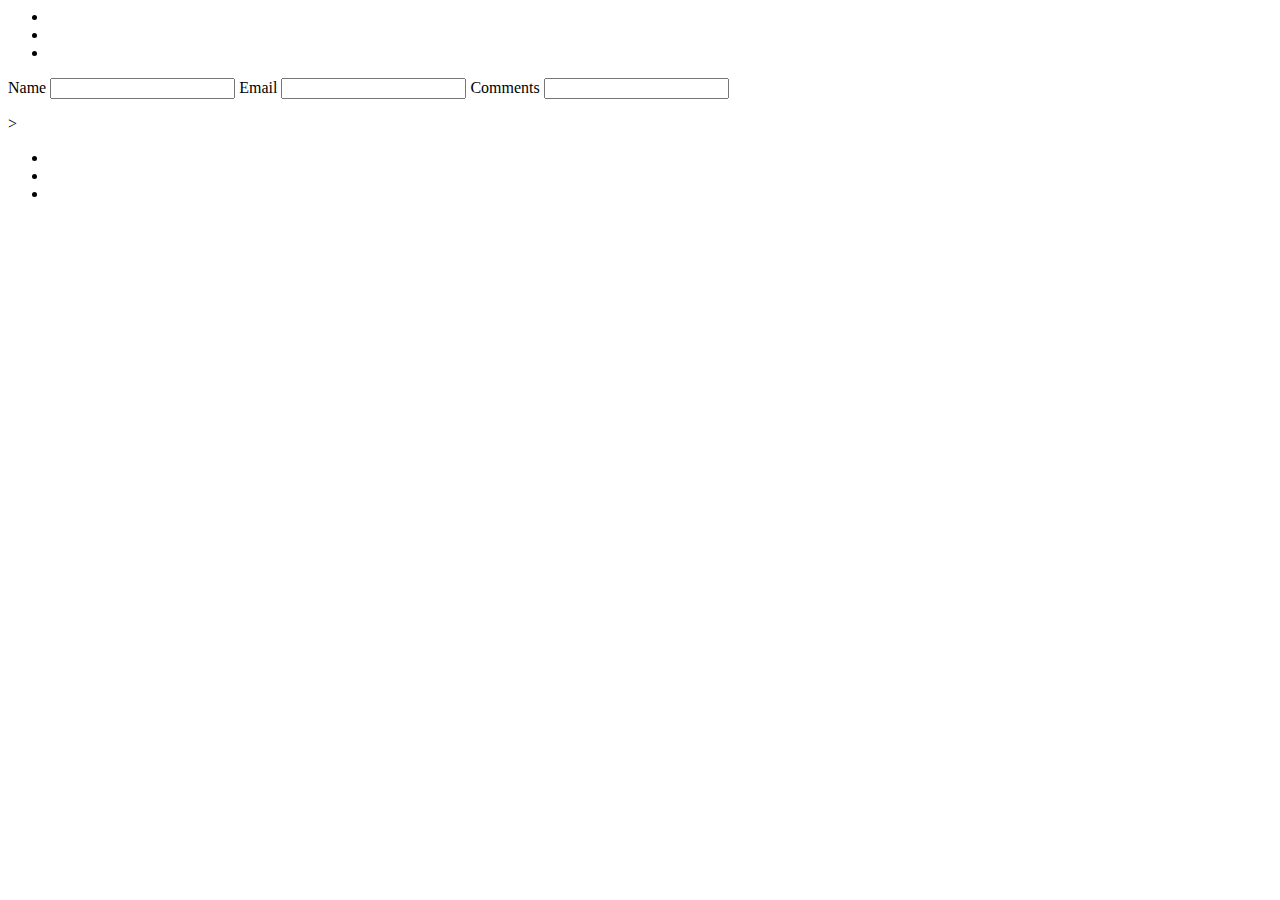
==== contact.html @ 338a492a "Scaffolded out individual pages" ====
<!DOCTYPE>
<html>
    <head>
        <meta charset="UTF-8" />
        <title>Restaurant</title>
        
    </head>
    <body>
        <header>
            <h1></h1>
            <nav>
                <ul>
                    <li><a href=""></a></li>
                    <li><a href=""></a></li>
                    <li><a href=""></a></li>
                </ul>
            </nav>
        </header>
        <main>
            <p></p>
            <form>
                <lable>
                    Name 
                    <input type="text">
                </lable>
                <lable>
                    Email
                    <input type-"text">
                </lable>
                <label>
                    Comments
                    <input type="textarea">
                </label>
                
            </form>
        </main>
        <footer>
            <div class="halfer"></div>
            <divclass="halfer"></divclass>></div>
            <div>
                <ul>
                    <li><a href=""></a></li>
                    <li><a href=""></a></li>
                    <li><a href=""></a></li>
                </ul>
            </div>
        </footer>
    </body>
</html>
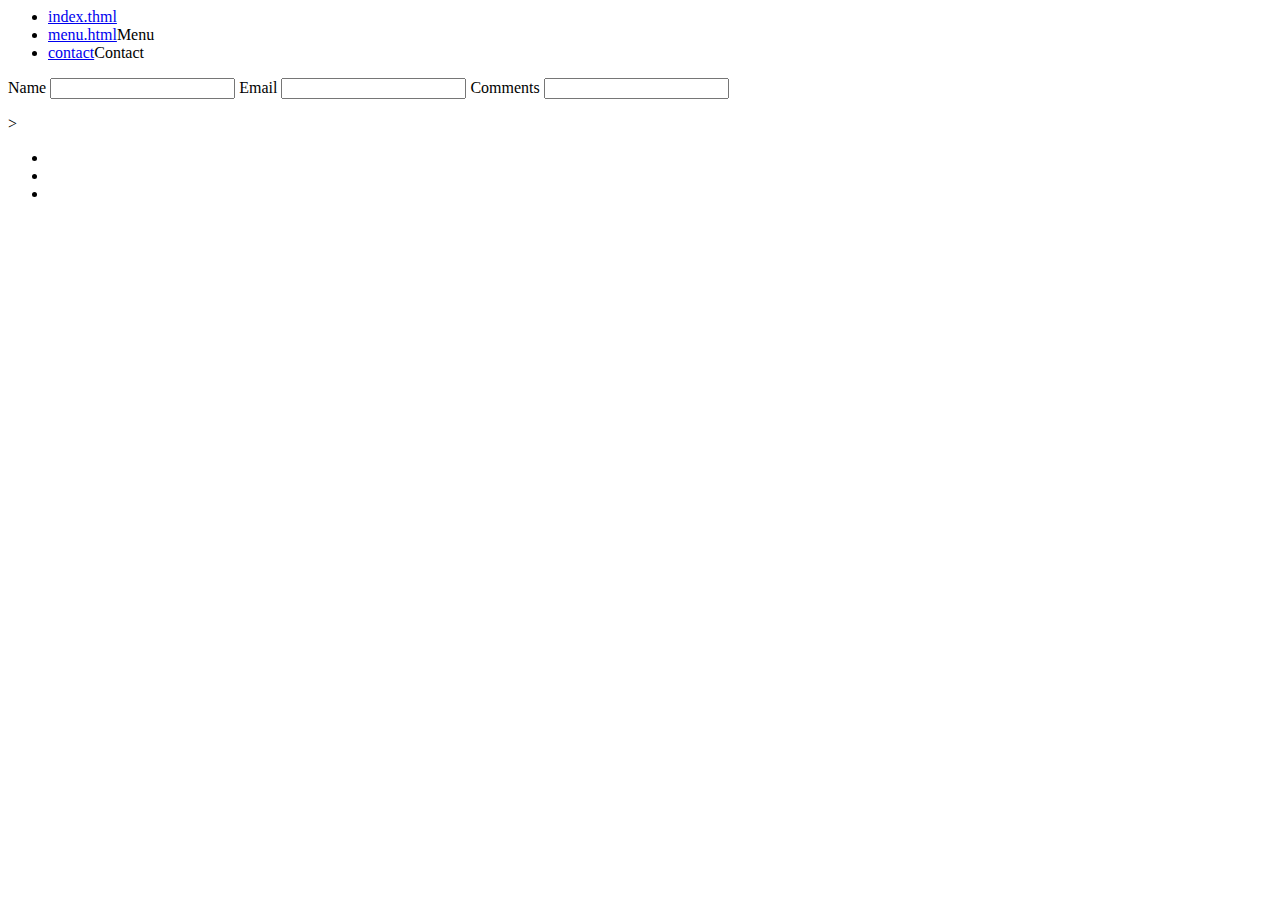
==== commit 22ff2f9d: "Scaffold Nav bar" ====
--- a/contact.html
+++ b/contact.html
@@ -10,9 +10,9 @@
             <h1></h1>
             <nav>
                 <ul>
-                    <li><a href=""></a></li>
-                    <li><a href=""></a></li>
-                    <li><a href=""></a></li>
+                    <li><a href="#">index.thml</a></li>
+                    <li><a href="#">menu.html</a>Menu</li>
+                    <li><a href="#">contact</a>Contact</li>
                 </ul>
             </nav>
         </header>
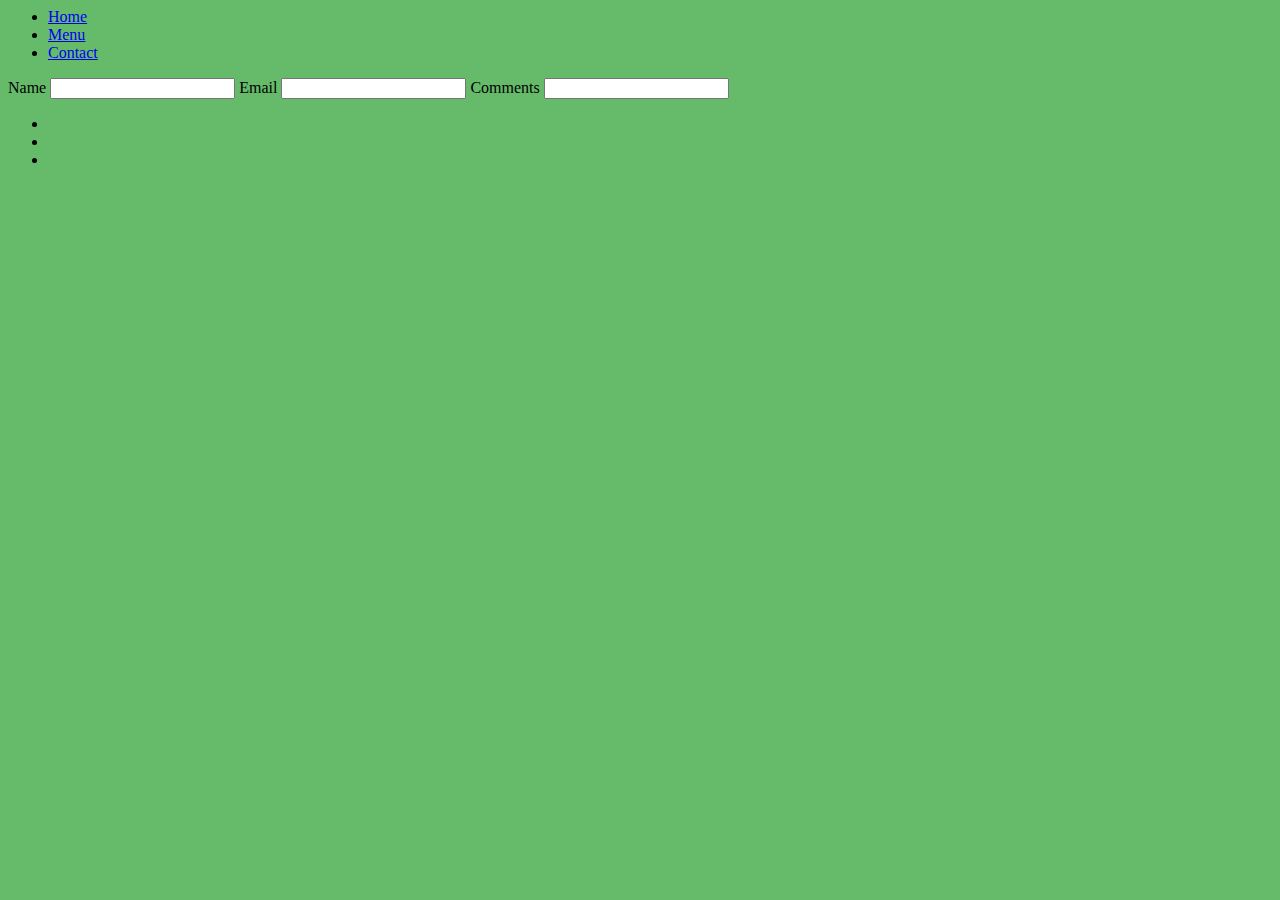
==== commit 2edbd65a: "Choose colors and fonts" ====
--- a/contact.html
+++ b/contact.html
@@ -3,6 +3,9 @@
     <head>
         <meta charset="UTF-8" />
         <title>Restaurant</title>
+        <link href="https://fonts.googleapis.com/css?family=Oswald" rel="stylesheet">
+        <link rel="stylesheet" href="./css/style.css">
+        
         
     </head>
     <body>
@@ -10,9 +13,9 @@
             <h1></h1>
             <nav>
                 <ul>
-                    <li><a href="#">index.thml</a></li>
-                    <li><a href="#">menu.html</a>Menu</li>
-                    <li><a href="#">contact</a>Contact</li>
+                        <li><a href="index.html">Home</a></li>
+                        <li><a href="menu.html">Menu</a></li>
+                        <li><a href="contact">Contact</a></li>
                 </ul>
             </nav>
         </header>
@@ -35,13 +38,13 @@
             </form>
         </main>
         <footer>
-            <div class="halfer"></div>
-            <divclass="halfer"></divclass>></div>
-            <div>
-                <ul>
-                    <li><a href=""></a></li>
-                    <li><a href=""></a></li>
-                    <li><a href=""></a></li>
+                <div class="halfer"></div>
+                <divclass="halfer"></div>
+                <div>
+                    <ul>
+                        <li><a href=""></a></li>
+                        <li><a href=""></a></li>
+                        <li><a href=""></a></li>
                 </ul>
             </div>
         </footer>
--- a/css/style.css
+++ b/css/style.css
@@ -0,0 +1,22 @@
+/* 
+ <color name="primaryColor">#ff4081</color>
+  <color name="primaryLightColor">#ff79b0</color>
+  <color name="primaryDarkColor">#c60055</color>
+  <color name="secondaryColor">#66bb6a</color>
+  <color name="secondaryLightColor">#98ee99</color>
+  <color name="secondaryDarkColor">#338a3e</color>
+  <color name="primaryTextColor">#000000</color>
+  <color name="secondaryTextColor">#000000</color>
+
+
+
+*/
+
+body {
+    background-color:#66bb6a;
+}
+
+h1,
+h2 {
+    font-family: 'Oswald', cursive;
+}
